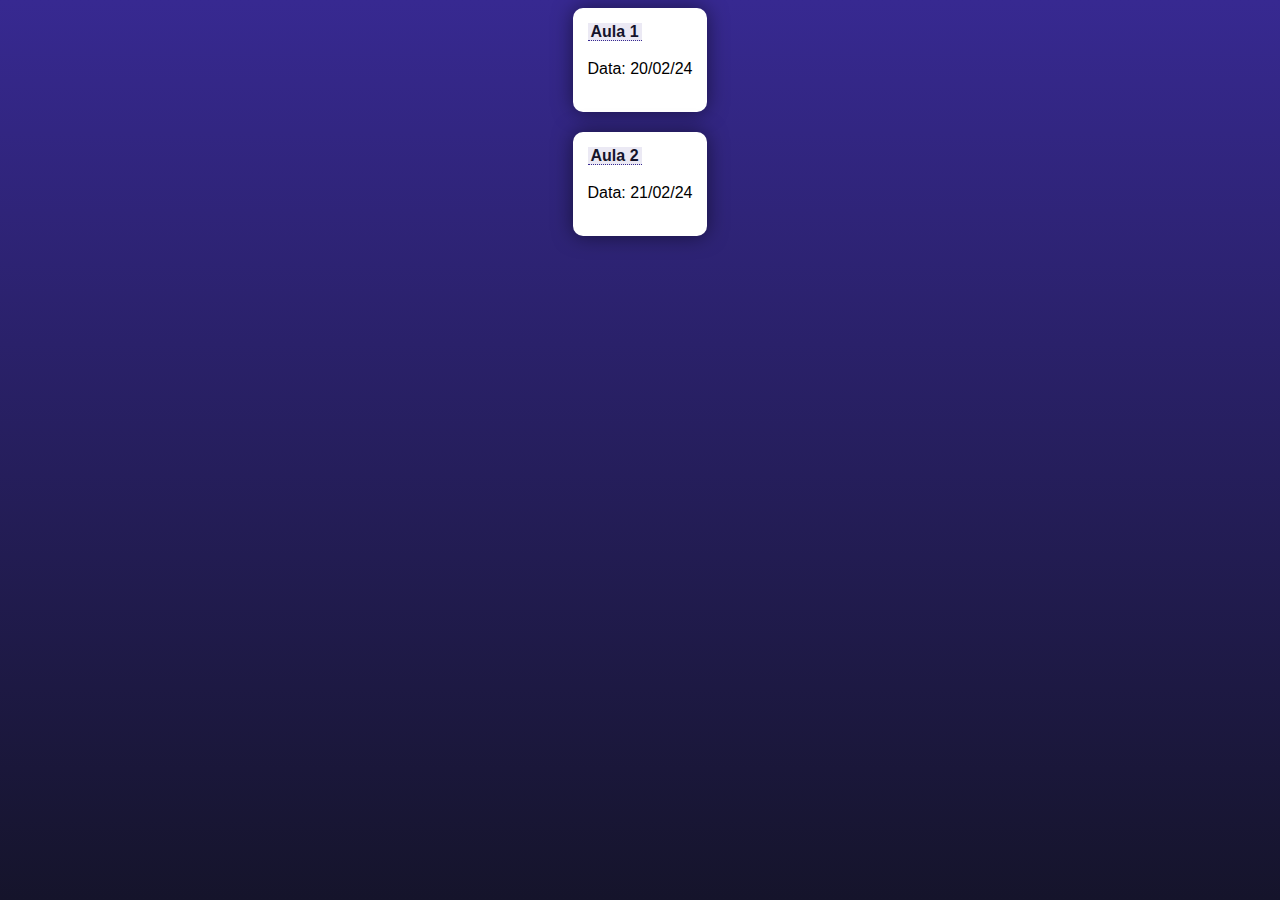
==== aulas/index.html @ 0c7dfa74 "pag de entrada" ====
<!DOCTYPE html>
<html lang="en">
<head>
    <meta charset="UTF-8">
    <meta name="viewport" content="width=device-width, initial-scale=1.0">
    <title>aulas</title>
    <link rel="stylesheet" href="style.css">
</head>
<body>
    <section>
        <a href="aula_1/index.html" target="_blank" rel="noopener noreferrer">Aula 1</a>
        <p>Data: 20/02/24</p>
    </section>

    <section>
        <a href="aula_2/index.html" target="_blank" rel="noopener noreferrer">Aula 2</a>
        <p>Data: 21/02/24</p>
    </section>
</body>
</html>
---- aulas/style.css ----
@charset "UTF-8";

* {
    font-family: Verdana, Geneva, Tahoma, sans-serif;
    box-sizing: border-box;
}

/* ELEMENTOS DA INTERFACE */



body {
    background-color: #15142b;
    background-image: linear-gradient(180deg, #372991, #15142b);
    background-repeat: no-repeat;
    background-position: center center;
    background-size: cover;
    background-attachment: fixed;

    display: flex;
    flex-direction: column;
    flex-wrap: nowrap;
    justify-content: center;
    align-items: center;
}

header, main, section, article {
    max-width: 700px;
}

header > h1 {
    color: white;
    text-shadow: 3px 3px 0px black;
}

main, section, article {
    background-color: white;
    padding: 15px;
    margin-bottom: 20px;
    border-radius: 10px;
    box-shadow: 0px 0px 20px rgba(0, 0, 0, 0.502);
}

footer {
    display: block;
    width: 100vw;
    background-color: #291f6c;
    color: white;
    text-align: center;
    margin-top: auto;
    padding: 5px;
}

p {
    text-align: justify;
    line-height: 1.5em;
}

h2, h3, h4 {
    color: #372991;
    margin: 0 0 10px 0;
}

a {
    color: #15142b;
    background-color: rgba(55, 41, 145, 0.1);
    padding: 0 3px;
    font-weight: 600;
    text-decoration: none;
    border-bottom: .5px dotted #372991;
}

a:hover {
    color: #372991;
    border-bottom: 1px solid #372991;
}

/* TABELAS E LISTAS */

table {
    min-width: 400px;
    border-spacing: 0px;
    border: 0.5px solid #372991;
    margin: 10px auto;
}

table th {
    background-color: #372991;
    color: white;
    padding: 5px;
    text-align: left;
}

table td {
    padding: 5px;
}

table tr {
    background-color: rgba(55, 41, 145, 0.05);
}

table tr:nth-child(odd) {
    background-color: rgba(55, 41, 145, 0.3);
}

table.divisao {
    border: 1px solid white;
}

table.divisao td {
    background-color: white;
    padding: 20px;
    text-align: center;
    font-size: 2.5em;
}

table.divisao  tr:nth-child(1) td:nth-child(2) {
    border-bottom: 3px solid black;
    border-left: 3px solid black;
}

table.divisao tr:nth-child(2) td:nth-child(2) {
    border-left: 3px solid black;
}

table.divisao tr:nth-child(2) td:nth-child(1) {
    text-decoration: underline;
}

ul > li::marker {
    color: #372991;
}

/* ELEMENTOS DE FORMULÁRIO */

form {
    background-color: rgba(55, 41, 145, 0.2);
    padding: 15px;
    border-radius: 10px;
}

form label {
    display: block;
    width: fit-content;
    font-size: 0.8em;
    font-weight: 100;
    background-color: rgba(55, 41, 145, 0.2);
    padding: 3px 7px;
    margin-top: 10px;
    margin-bottom: 0px;
    border-radius: 5px;
}

input[type=text], [type=number], select, input[type=date], input[type=date], input[type=datetime], input[type=email], input[type=month], input[type=password], input[type=range], input[type=tel], input[type=time], input[type=week] {
    width: 100%;
    padding: 12px 20px;
    font-size: 1em;
    margin: 8px 0;
    display: inline-block;
    border: 1px solid #ccc;
    border-radius: 4px;
    box-sizing: border-box;
}
  
input[type=submit] {
    width: 100%;
    background-color: #4CAF50;
    font-size: 1em;
    color: white;
    padding: 10px 20px;
    margin: 5px 0;
    border: none;
    border-radius: 4px;
    cursor: pointer;
}
  
input[type=submit]:hover {
    background-color: #45a049;
}

input[type=reset] {
    width: 100%;
    background-color: #eb9903;
    font-size: 1em;
    color: white;
    padding: 10px 20px;
    margin: 5px 0;
    border: none;
    border-radius: 4px;
    cursor: pointer;
}

input[type=reset]:hover {
    background-color: #c27013;
}

input[type=button], button {
    width: 100%;
    background-color: #372991;
    font-size: 1em;
    color: white;
    padding: 10px 20px;
    margin: 5px 0;
    border: none;
    border-radius: 4px;
    cursor: pointer;
}

input[type=button]:hover, button:hover {
    background-color: #291f6c;
}

fieldset {
    border: 0.5px dotted #372991;
}

fieldset > legend {
    font-size: 0.8em;
    font-weight: 100;
    background-color: rgba(55, 41, 145, 0.2);
    padding: 3px 7px;
    border-radius: 5px;
}

input[type=radio] + label, input[type=checkbox] + label {
    display: inline-block;
    font-size: 1em;
    background-color: rgba(0, 0, 0, 0);
}
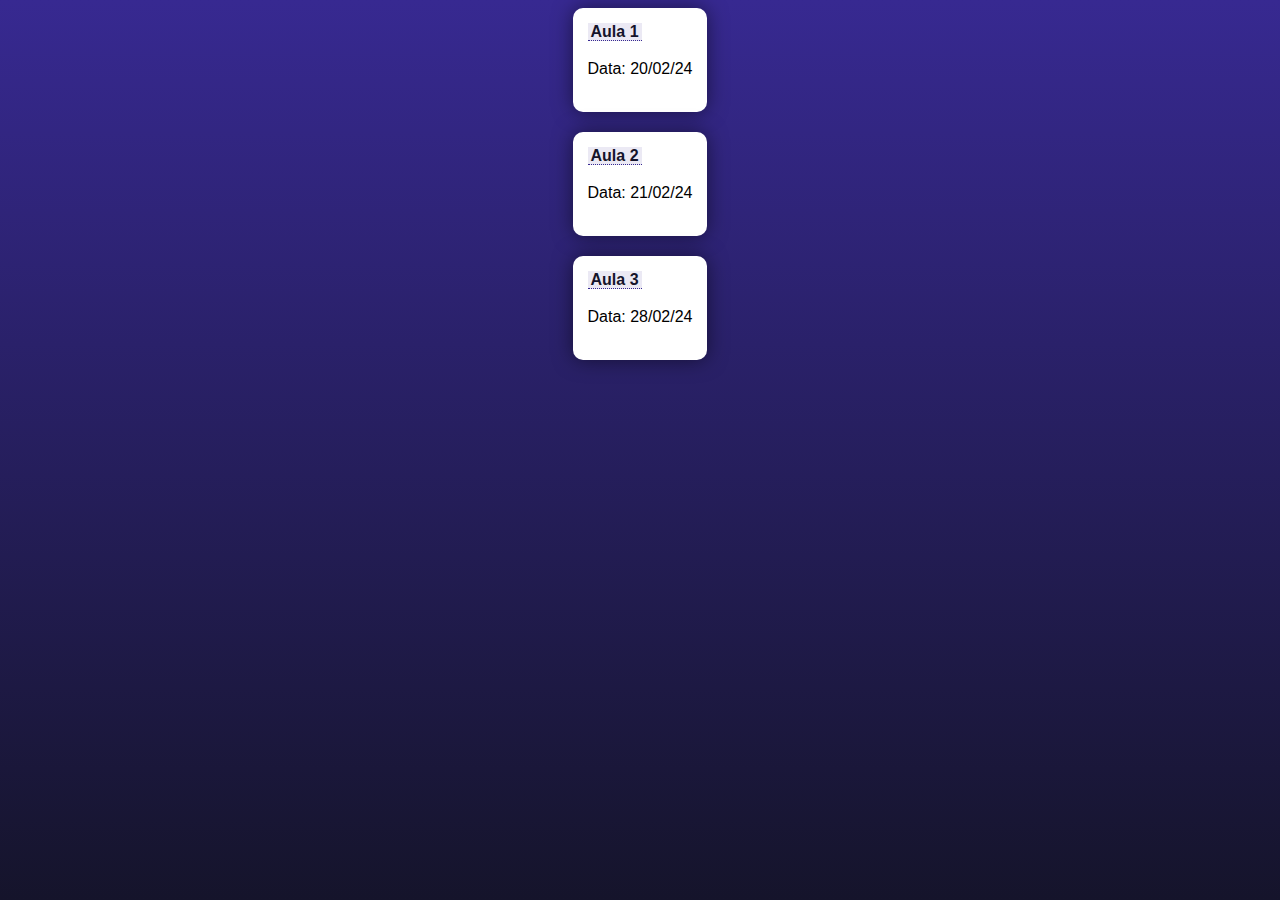
==== commit 636ea2e8: "Update da aula 3 para o link de acesso" ====
--- a/aulas/index.html
+++ b/aulas/index.html
@@ -16,5 +16,10 @@
         <a href="aula_2/index.html" target="_blank" rel="noopener noreferrer">Aula 2</a>
         <p>Data: 21/02/24</p>
     </section>
+
+      <section>
+        <a href="aula_3/index.html" target="_blank" rel="noopener noreferrer">Aula 3</a>
+        <p>Data: 28/02/24</p>
+    </section>
 </body>
-</html>+</html>
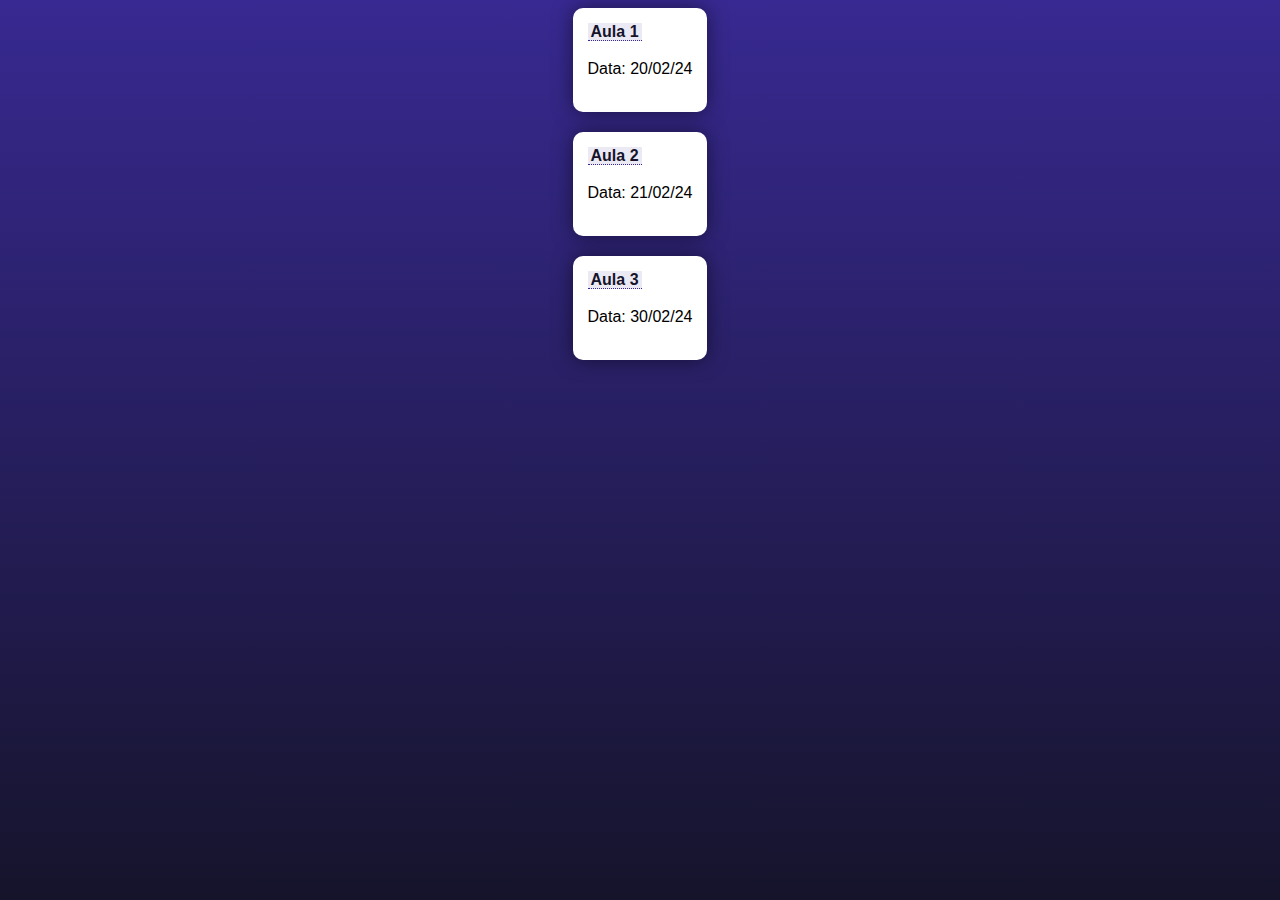
==== commit e0f68c5a: "alteração da data" ====
--- a/aulas/index.html
+++ b/aulas/index.html
@@ -1,5 +1,5 @@
 <!DOCTYPE html>
-<html lang="en">
+<html lang="pt-br">
 <head>
     <meta charset="UTF-8">
     <meta name="viewport" content="width=device-width, initial-scale=1.0">
@@ -19,7 +19,7 @@
 
       <section>
         <a href="aula_3/index.html" target="_blank" rel="noopener noreferrer">Aula 3</a>
-        <p>Data: 28/02/24</p>
+        <p>Data: 30/02/24</p>
     </section>
 </body>
 </html>
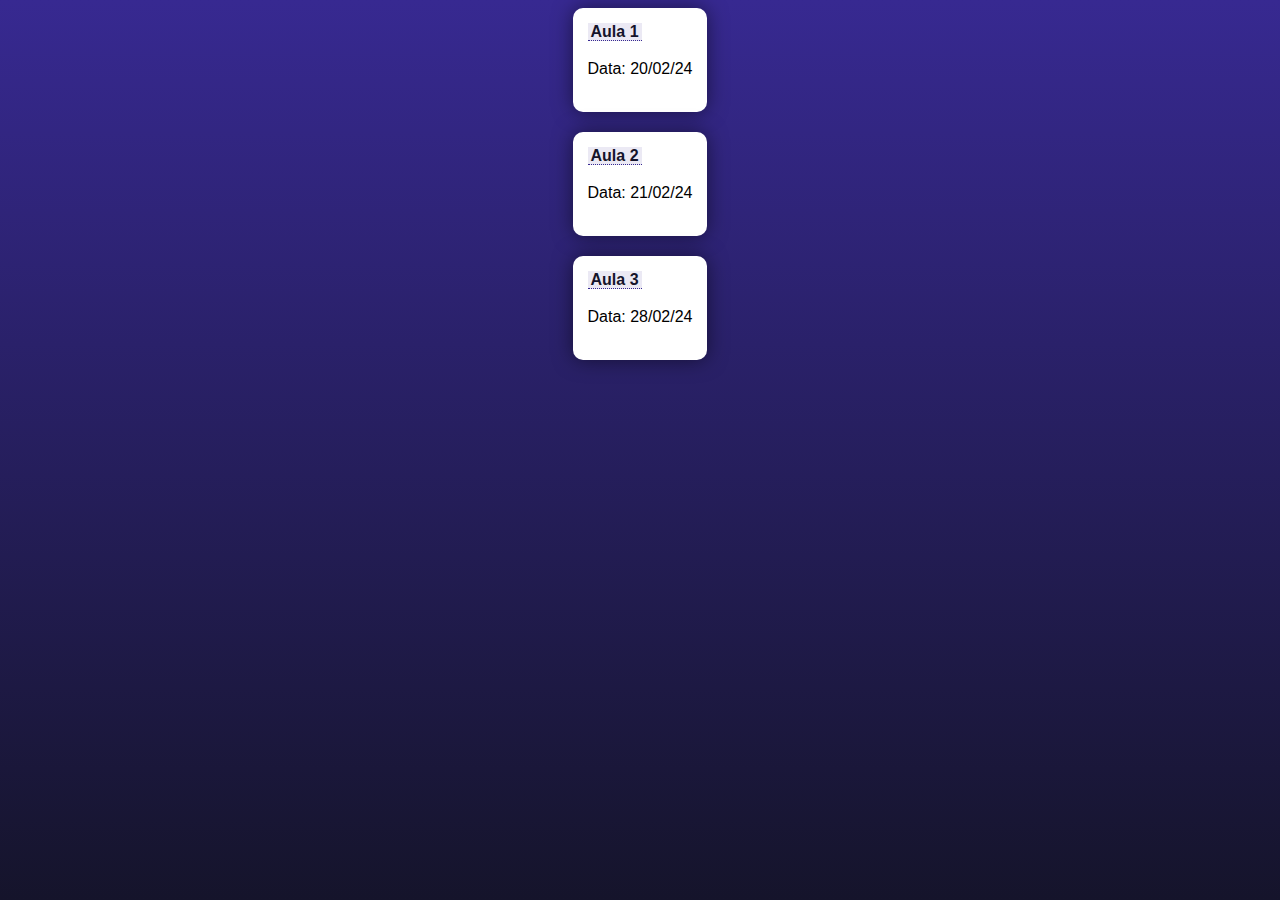
==== commit 0a85d8f0: "correção da data" ====
--- a/aulas/index.html
+++ b/aulas/index.html
@@ -19,7 +19,7 @@
 
       <section>
         <a href="aula_3/index.html" target="_blank" rel="noopener noreferrer">Aula 3</a>
-        <p>Data: 30/02/24</p>
+        <p>Data: 28/02/24</p>
     </section>
 </body>
 </html>
